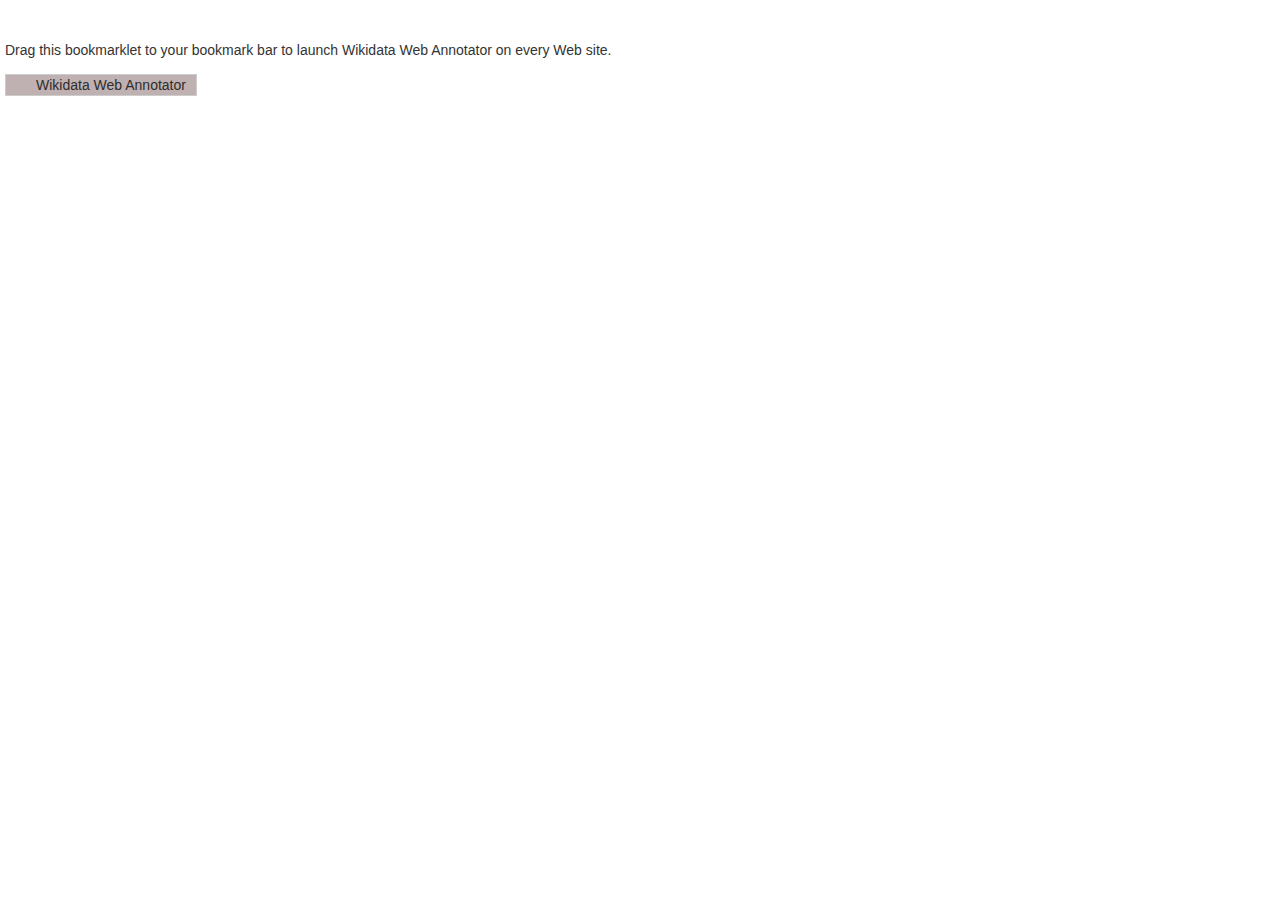
==== bookmarklet/bookmarklet.html @ ca1466ba "Adds bookmarklet folder to make everything accessible" ====
<!DOCTYPE html>
<html>
    <head>
        <title>Wikidata Web Annotator - Bookmarklet</title> 
        <!-- Get Pundit + Dojo + conf, Init! -->
        <link rel="stylesheet" href="../css/pundit.css" type="text/css" media="screen" title="no title" charset="utf-8">
		<link rel="stylesheet" href="http://maxcdn.bootstrapcdn.com/bootstrap/3.2.0/css/bootstrap.min.css" type="text/css" media="screen" title="no title" charset="utf-8">

        <meta http-equiv="Content-Type" content="text/html; charset=UTF-8">
        <style>
            span.easy_RDFa_bookmarklet a {
                font-size: 14px;
                font-family: "Candara", "Lucida Grande", "Trebuchet MS", sans-serif;
                background: #BFB1B1 url(http://metasound.dibet.univpm.it/swnweb/images/Annotate-icon.png) no-repeat 0px 50%;
                color: #2E2C2C;
                padding: 2px 10px 2px 30px;
                text-align:right;
                border: 1px #ccc solid;
                text-decoration: none;
                line-height: 30px;
            }
        </style>
    </head>
    <body>
        
        <div id = "pundit-main-content" style="margin-left:5px">
            <br/><br/>
            <p>Drag this bookmarklet to your bookmark bar to launch Wikidata Web Annotator on every Web site.</p>
            <span class="easy_RDFa_bookmarklet">
                <a title="Bookmark this link" href="javascript:(function(){
                        var h = document.getElementsByTagName('head')[0],
                        d = document.createElement('script');
                        d.type = 'text/javascript';
                        d.src = 'https://rawgithub.com/apsdehal/WAFBookmarklet/master/bookmarklet/src/InitBookmarklet.js?'+Math.random()*4;
                        d.async = false;
                        h.appendChild(d);
                    })()"> 
                    <span>Wikidata Web Annotator</span>
                </a>
            </span>
        </div>
    </body>
</html>
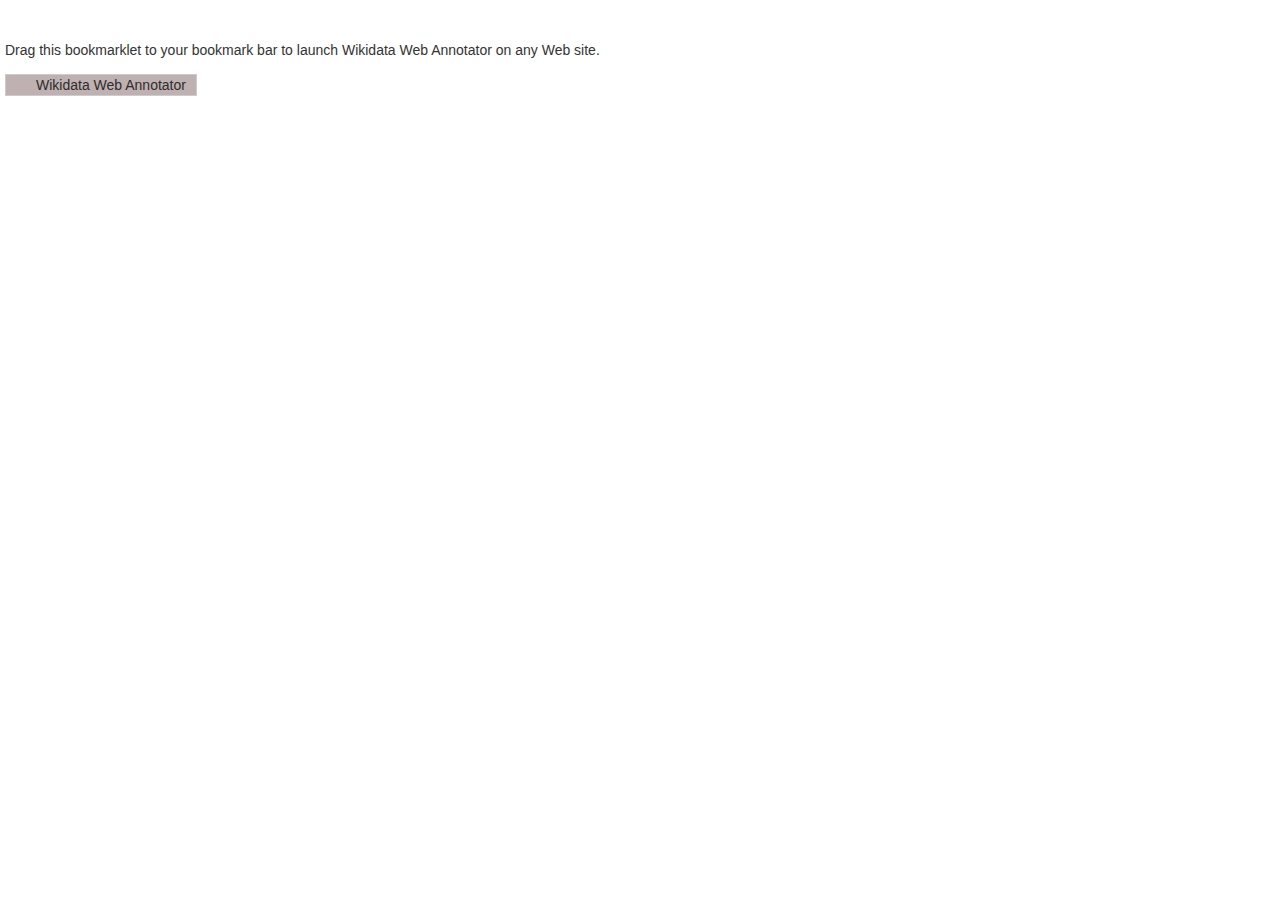
==== commit 5822506b: "Changes every to any in bookmarklet" ====
--- a/bookmarklet/bookmarklet.html
+++ b/bookmarklet/bookmarklet.html
@@ -25,13 +25,13 @@
         
         <div id = "pundit-main-content" style="margin-left:5px">
             <br/><br/>
-            <p>Drag this bookmarklet to your bookmark bar to launch Wikidata Web Annotator on every Web site.</p>
+            <p>Drag this bookmarklet to your bookmark bar to launch Wikidata Web Annotator on any Web site.</p>
             <span class="easy_RDFa_bookmarklet">
                 <a title="Bookmark this link" href="javascript:(function(){
                         var h = document.getElementsByTagName('head')[0],
                         d = document.createElement('script');
                         d.type = 'text/javascript';
-                        d.src = 'https://rawgithub.com/apsdehal/WAFBookmarklet/master/bookmarklet/src/InitBookmarklet.js?'+Math.random()*4;
+                        d.src = 'http://apsdehal.in/WAFBookmarklet/bookmarklet//src/InitBookmarklet.js?'+Math.random()*4;
                         d.async = false;
                         h.appendChild(d);
                     })()"> 
